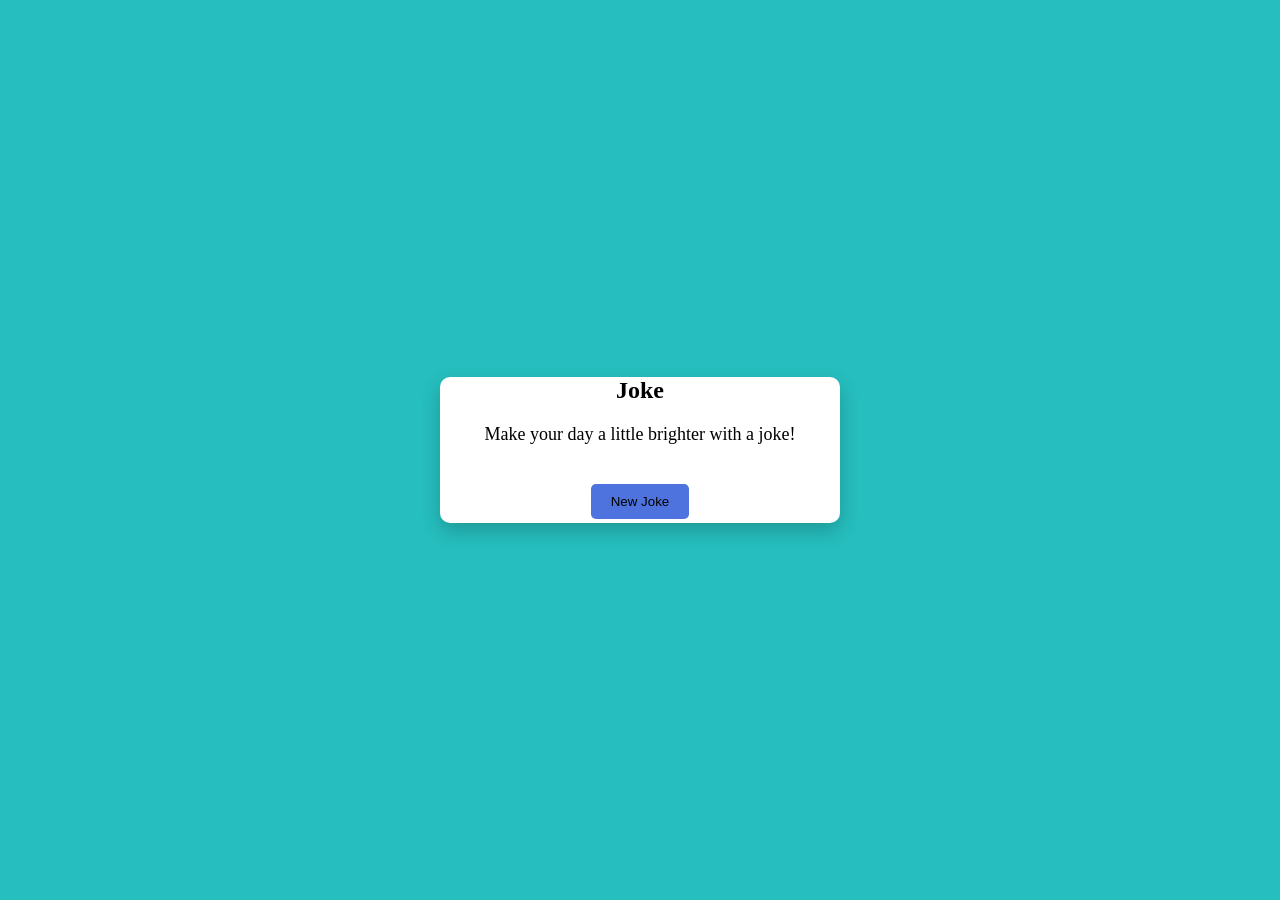
==== index.html @ 2f7583d0 "initial version of joke generator with JokeAPI support  display by simple ui" ====
<!DOCTYPE html>
<html lang="en">
<head>
    <meta charset="UTF-8">
    <meta name="viewport" content="width=device-width, initial-scale=1.0">
    <title>Joker</title>
    <link rel="stylesheet" href="style.css">
</head>
<body>
    <div class="joke-section">

        <h2>Joke</h2>
        <p class="joke">Make your day a little brighter with a joke!</p>
        <button class="but">New Joke</button>

        <script src="scripte.js"></script>
    </div>
</body>
</html>
---- style.css ----
*{
    margin: 0;
    padding: 0;
}

body{
    background-color: rgb(38, 190, 190);
    display: flex;
    justify-content: center;
    align-items: center;
    height: 100vh;

}

.joke-section{
    background-color: white;
    width: 90%;
    max-width: 400px;
    text-align: center;
    border-radius: 10px;
    box-shadow: 0 8px 20px rgba(0,0,0,0.2);
}

.joke{
    min-height: 40px;
    padding: 20px;
    font-size: 18px;
}

.but{
    padding: 10px 20px;
    margin-bottom: 4px;
    background-color: #4e73df;
    border: none;
    border-radius: 5px;
}

.but:hover{
    background-color: #2e59d9;
}
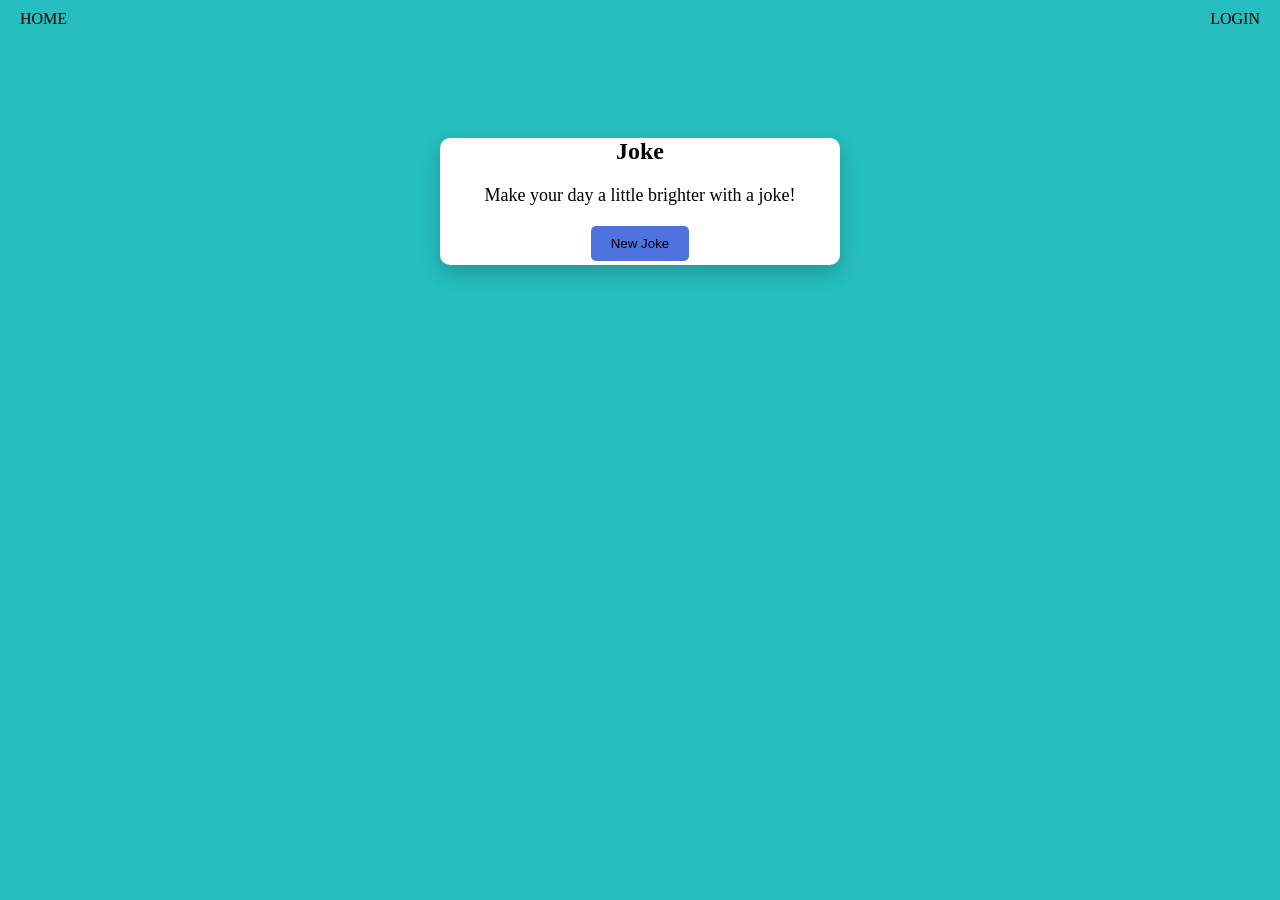
==== commit 6beae82b: "create login and signup page for our web" ====
--- a/index.html
+++ b/index.html
@@ -1,19 +1,24 @@
-<!DOCTYPE html>
+<!doctype html>
 <html lang="en">
-<head>
-    <meta charset="UTF-8">
-    <meta name="viewport" content="width=device-width, initial-scale=1.0">
+  <head>
+    <meta charset="UTF-8" />
+    <meta name="viewport" content="width=device-width, initial-scale=1.0" />
     <title>Joker</title>
-    <link rel="stylesheet" href="style.css">
-</head>
-<body>
+    <link rel="stylesheet" href="style.css" />
+  </head>
+  <body>
+    <nav class="navbar">
+      <ul class="nav-list">
+        <li ><a href="/index.html">HOME</a></li>
+
+        <li><a href="/login.html">LOGIN</a></li>
+      </ul>
+    </nav>
     <div class="joke-section">
-
-        <h2>Joke</h2>
-        <p class="joke">Make your day a little brighter with a joke!</p>
-        <button class="but">New Joke</button>
-
-        <script src="scripte.js"></script>
+      <h2>Joke</h2>
+      <p class="joke">Make your day a little brighter with a joke!</p>
+      <button class="but">New Joke</button>
     </div>
-</body>
-</html>+    <script src="scripte.js"></script>
+  </body>
+</html>
--- a/style.css
+++ b/style.css
@@ -1,15 +1,40 @@
 *{
     margin: 0;
     padding: 0;
+    box-sizing: border-box;
 }
 
 body{
     background-color: rgb(38, 190, 190);
+}
+
+a{
+    text-decoration: none;
+    color: black;
+}
+
+/* .navbar{
+   
+
+} */
+
+.nav-list{
+    list-style: none;
     display: flex;
-    justify-content: center;
-    align-items: center;
-    height: 100vh;
+    justify-content: space-between;
 
+}
+
+li{
+   
+    margin: 5px;
+    padding:5px 15px ;
+    border-radius: 5px;
+}
+
+li:hover{
+   background-color: rgb(17, 138, 138);
+    cursor: pointer;
 }
 
 .joke-section{
@@ -19,6 +44,8 @@
     text-align: center;
     border-radius: 10px;
     box-shadow: 0 8px 20px rgba(0,0,0,0.2);
+    margin: 100px auto;
+
 }
 
 .joke{
@@ -37,4 +64,5 @@
 
 .but:hover{
     background-color: #2e59d9;
-}+}
+
